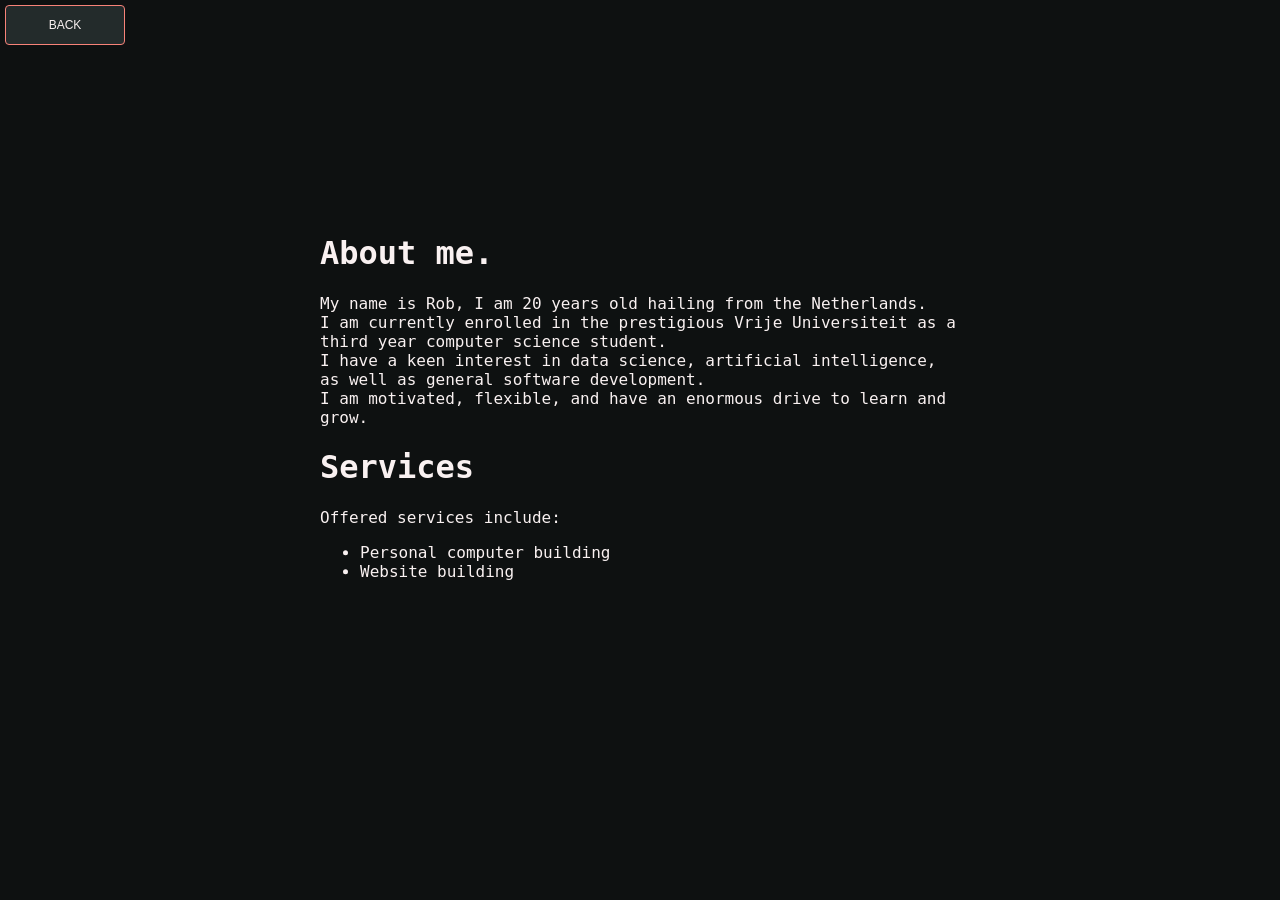
==== index.html @ 28f3df18 "Add files via upload" ====
<!DOCTYPE html>
<html lang="en">
<head>
    <meta charset="UTF-8">
    <meta name="viewport" content="width=device-width, initial-scale=1.0">
    <meta http-equiv="X-UA-Compatible" content="ie=edge">
    <title>rkw</title>
    <link href="about.css" type="text/css" rel="stylesheet">
    <!-- Global site tag (gtag.js) - Google Analytics -->
    <script async src="https://www.googletagmanager.com/gtag/js?id=UA-134429162-1"></script>
    <script>
        window.dataLayer = window.dataLayer || [];
        function gtag(){dataLayer.push(arguments);}
        gtag('js', new Date());
        gtag('config', 'UA-134429162-1');
    </script>
</head>
<body>
    <button onclick="window.location.href='https://robkraseu.github.io';"><span>BACK</span></button>
    <div class="position">
        <div>
            <h1>About me.</h1>
            <p id="intro">
                My name is Rob, I am 20 years old hailing from the Netherlands.<br>
                I am currently enrolled in the prestigious Vrije Universiteit as a third year computer science student.<br>
                I have a keen interest in data science, artificial intelligence, as well as general software development.<br>
                I am motivated, flexible, and have an enormous drive to learn and grow.
            </p>
        </div>
        <div>
            <h1>Services</h1>
            <p>Offered services include:</p>
            <ul>
                <li>Personal computer building</li>
                <li>Website building</li>
            </ul>
        </div>
    </div>
</body>
</html>
---- about.css ----
html, body {
    margin: 0;
    padding: 0;
    font-family: monospace;
	background-color: #0e1111;
	font-size: 1rem;
	color: #f9f1f1;
	overflow: hidden;
}

div.nav {
	text-align: left;
	font-size: 1.15em;
	margin: 0.625rem;
	text-decoration: none;
	line-height: 2.5em;
}

.position {
	position: absolute;
	left: 50%;
	top: 45%;
	-webkit-transform: translate(-50%, -50%);
	transform: translate(-50%, -50%);
}

/* ################button################## */

button {
    display: inline-block;
    border-radius: 0.25rem;
    border: none;
    text-align: center;
    font-size: 0.75rem;
    padding: 0.75rem;
    width: 7.5rem;
    transition: all 0.5s;
    margin: 0.313rem;
    cursor: pointer;
    background-color: #232b2b;
    border: 1px solid #F88379;
    color: #f9f1f1;
}

button span {
    cursor: pointer;
    display: inline-block;
    position: relative;
    transition: 0.5s;
}

button span:after {
    content: '\00bb';
    position: absolute;
    opacity: 0;
    top: 0;
    right: -1.25rem;
    transition: 0.5s;
}

button:hover span {
    padding-right: 1.563rem;
}

button:hover span:after {
    opacity: 1;
    right: 0;
}
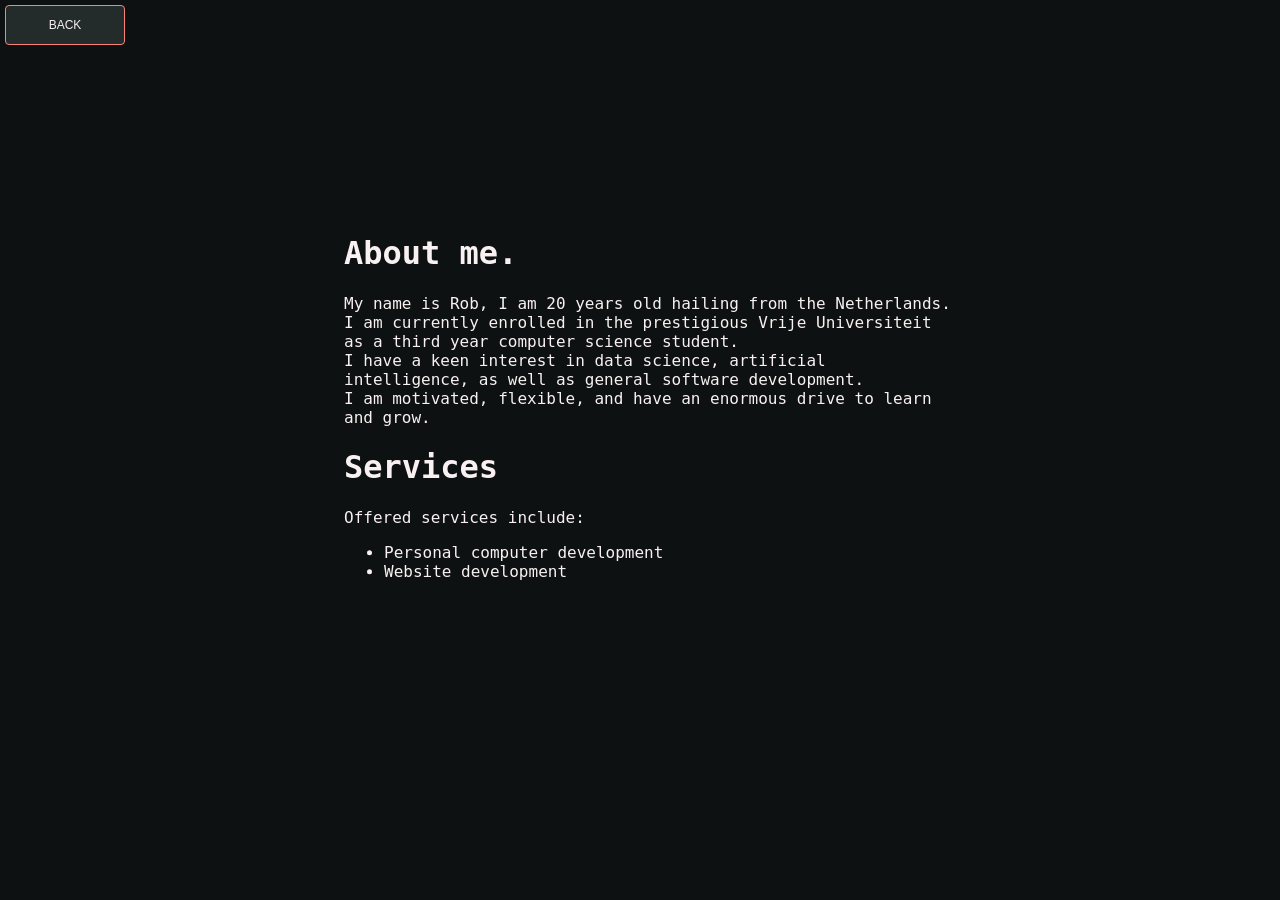
==== commit 713bf57d: "Update index.html" ====
--- a/index.html
+++ b/index.html
@@ -31,10 +31,10 @@
             <h1>Services</h1>
             <p>Offered services include:</p>
             <ul>
-                <li>Personal computer building</li>
-                <li>Website building</li>
+                <li>Personal computer development</li>
+                <li>Website development</li>
             </ul>
         </div>
     </div>
 </body>
-</html>+</html>
--- a/about.css
+++ b/about.css
@@ -8,20 +8,19 @@
 	overflow: hidden;
 }
 
-div.nav {
-	text-align: left;
-	font-size: 1.15em;
-	margin: 0.625rem;
-	text-decoration: none;
-	line-height: 2.5em;
+.position {
+    text-align: left;
+    margin-left: 1rem;
+    padding-right: 1rem;
 }
 
-.position {
-	position: absolute;
-	left: 50%;
-	top: 45%;
-	-webkit-transform: translate(-50%, -50%);
-	transform: translate(-50%, -50%);
+@media (min-width: 768px) and (min-height: 700px) {       
+    .position {
+        position: absolute;
+        left: 50%;
+        top: 45%;
+        transform: translate(-50%, -50%);
+    }
 }
 
 /* ################button################## */
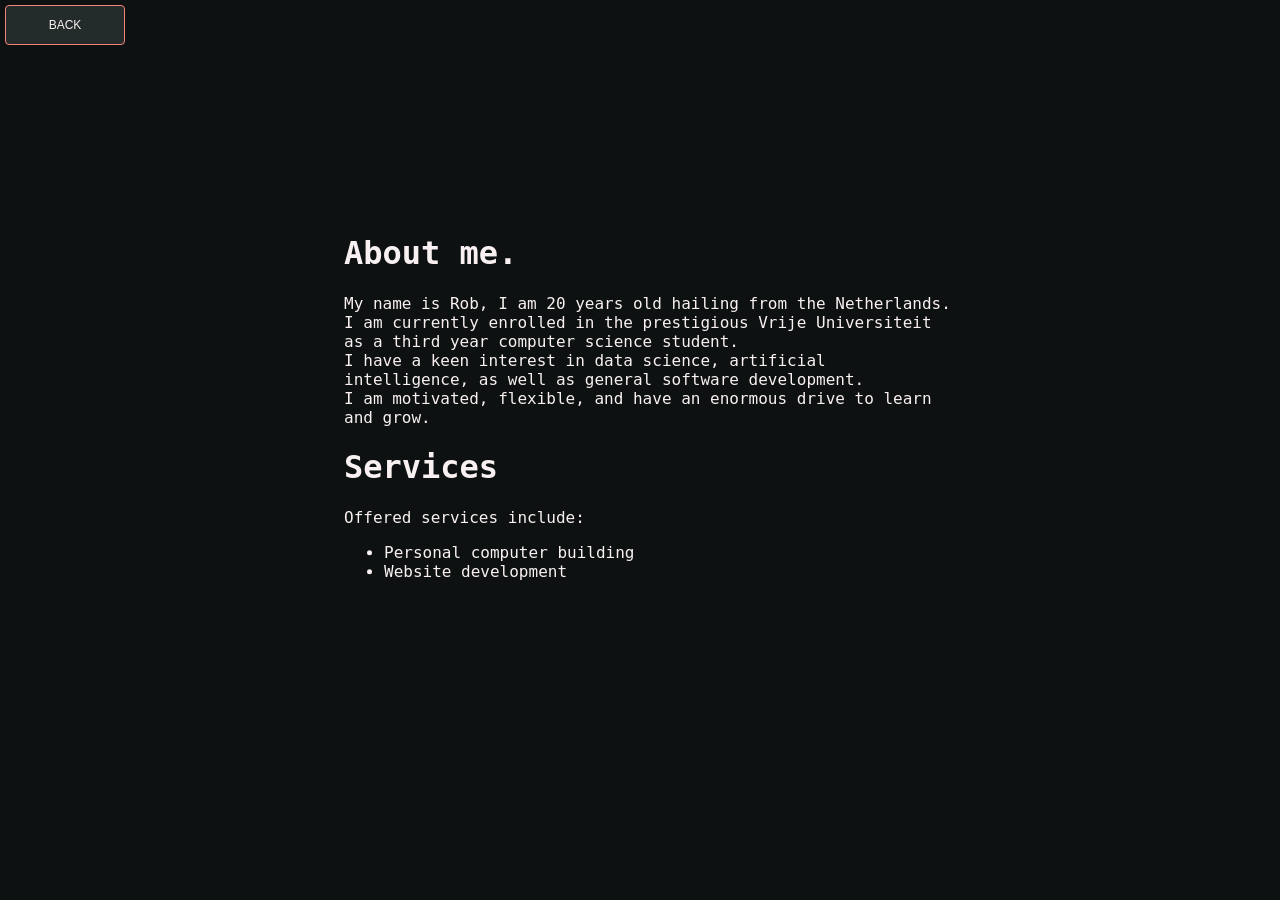
==== commit 7bce95e6: "Update index.html" ====
--- a/index.html
+++ b/index.html
@@ -31,7 +31,7 @@
             <h1>Services</h1>
             <p>Offered services include:</p>
             <ul>
-                <li>Personal computer development</li>
+                <li>Personal computer building</li>
                 <li>Website development</li>
             </ul>
         </div>
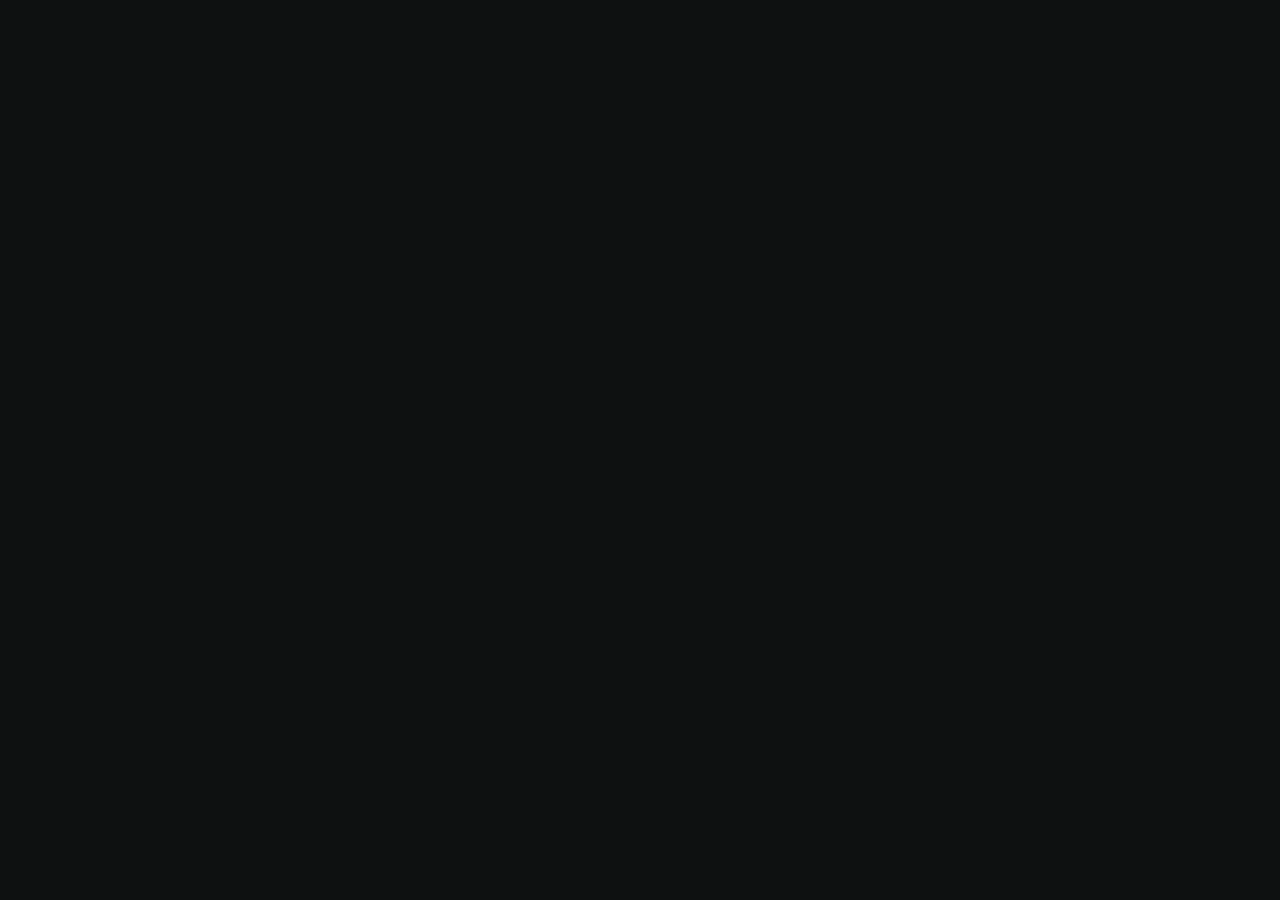
==== commit ee19574e: "Update index.html" ====
--- a/index.html
+++ b/index.html
@@ -16,25 +16,6 @@
     </script>
 </head>
 <body>
-    <button onclick="window.location.href='https://robkraseu.github.io';"><span>BACK</span></button>
-    <div class="position">
-        <div>
-            <h1>About me.</h1>
-            <p id="intro">
-                My name is Rob, I am 20 years old hailing from the Netherlands.<br>
-                I am currently enrolled in the prestigious Vrije Universiteit as a third year computer science student.<br>
-                I have a keen interest in data science, artificial intelligence, as well as general software development.<br>
-                I am motivated, flexible, and have an enormous drive to learn and grow.
-            </p>
-        </div>
-        <div>
-            <h1>Services</h1>
-            <p>Offered services include:</p>
-            <ul>
-                <li>Personal computer building</li>
-                <li>Website development</li>
-            </ul>
-        </div>
-    </div>
+    
 </body>
 </html>
